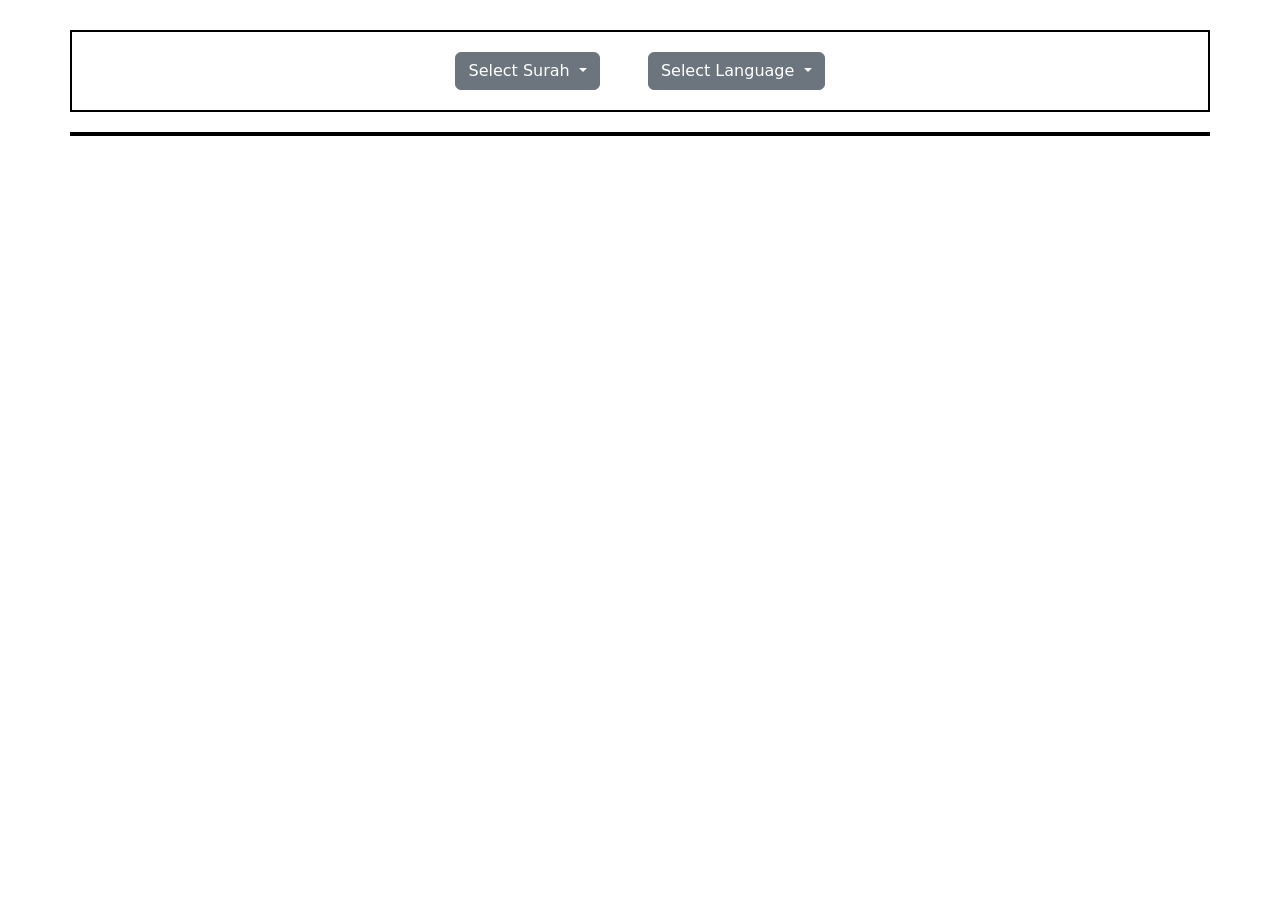
==== quran.html @ 66973cd3 "first commit" ====
<!DOCTYPE html>
<html lang="en">
<head>
    <meta charset="UTF-8">
    <meta http-equiv="X-UA-Compatible" content="IE=edge">
    <meta name="viewport" content="width=device-width, initial-scale=1.0">
    <title>Quran</title>
    <!-- Link Css -->
    <link rel="stylesheet" href="quran.css">
    <!-- Link Bootstrap -->
    <link href="https://cdn.jsdelivr.net/npm/bootstrap@5.0.2/dist/css/bootstrap.min.css" rel="stylesheet" integrity="sha384-EVSTQN3/azprG1Anm3QDgpJLIm9Nao0Yz1ztcQTwFspd3yD65VohhpuuCOmLASjC" crossorigin="anonymous">
</head>
<body>
    <section class="selectItems container">
        <!-- Select Surah -->
        <div class="dropdown me-5">
            <button class="btn btn-secondary dropdown-toggle" type="button" data-bs-toggle="dropdown" aria-expanded="false">
              Select Surah
            </button>
            <ul class="dropdown-menu" id="selectSurah">
              
            </ul>
          </div>
          <!-- Select Language -->
          <div class="dropdown">
            <button class="btn btn-secondary dropdown-toggle" type="button" data-bs-toggle="dropdown" aria-expanded="false">
              Select Language
            </button>
            <ul class="dropdown-menu">
              <li><a class="dropdown-item" href="#">Action</a></li>
              <li><a class="dropdown-item" href="#">Another action</a></li>
              <li><a class="dropdown-item" href="#">Something else here</a></li>
            </ul>
          </div>
    </section>
    <section class="showSurah container" id="showSurahName">

    </section>
    <section class="showSurah container" id="showSurah">

    </section>

    <!-- Link JS -->
    <script src="quran.js"></script>
    <!-- Bootstrap JS -->
    <script src="https://cdn.jsdelivr.net/npm/bootstrap@5.0.2/dist/js/bootstrap.bundle.min.js" integrity="sha384-MrcW6ZMFYlzcLA8Nl+NtUVF0sA7MsXsP1UyJoMp4YLEuNSfAP+JcXn/tWtIaxVXM" crossorigin="anonymous"></script>
</body>
</html>
---- quran.css ----
.selectItems{
    display: flex;
    justify-content: center;
    border: 2px solid black;
    margin-top: 30px;
    padding: 20px;
}
.showSurah{
    display: flex;
    flex-direction: column;

}
#showSurahName{
    border: 2px solid black;
    background-color: cornflowerblue;
    text-align: center;
    font-size: xx-large;
    font-weight: bolder;
    margin-top: 20px;
    color: red;
}
#showSurahBg{
    border: 2px solid black;
    background-color:gainsboro;
    text-align: center;
    padding: 3px;
    margin-top: 5px;
    font-size: xx-large;
    font-weight: bolder;
}
#surahNumber{
    color: darkred;
}
#surahAyah{
    color:mediumblue;
}
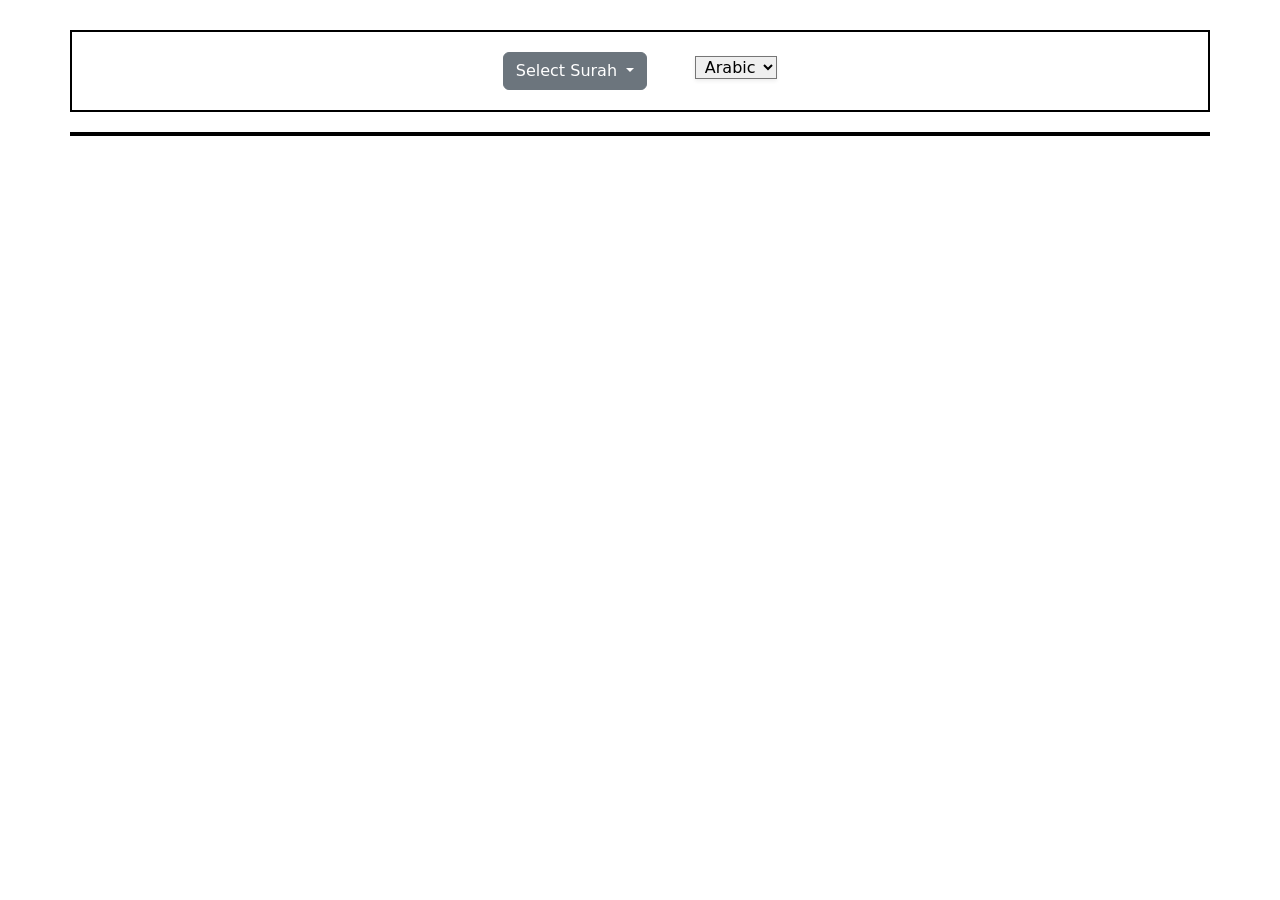
==== commit 97926cc2: "second" ====
--- a/quran.html
+++ b/quran.html
@@ -22,15 +22,12 @@
             </ul>
           </div>
           <!-- Select Language -->
-          <div class="dropdown">
-            <button class="btn btn-secondary dropdown-toggle" type="button" data-bs-toggle="dropdown" aria-expanded="false">
-              Select Language
-            </button>
-            <ul class="dropdown-menu">
-              <li><a class="dropdown-item" href="#">Action</a></li>
-              <li><a class="dropdown-item" href="#">Another action</a></li>
-              <li><a class="dropdown-item" href="#">Something else here</a></li>
-            </ul>
+          <div>
+            <select id="language" class="form-multiselect block w-max mt-1 rounded-md shadow-sm text-center text-sm ">
+            <option value="arabic">Arabic</option>
+            <option value="english">English</option>
+            <option value="bengali">Bengali</option>
+            </select>
           </div>
     </section>
     <section class="showSurah container" id="showSurahName">
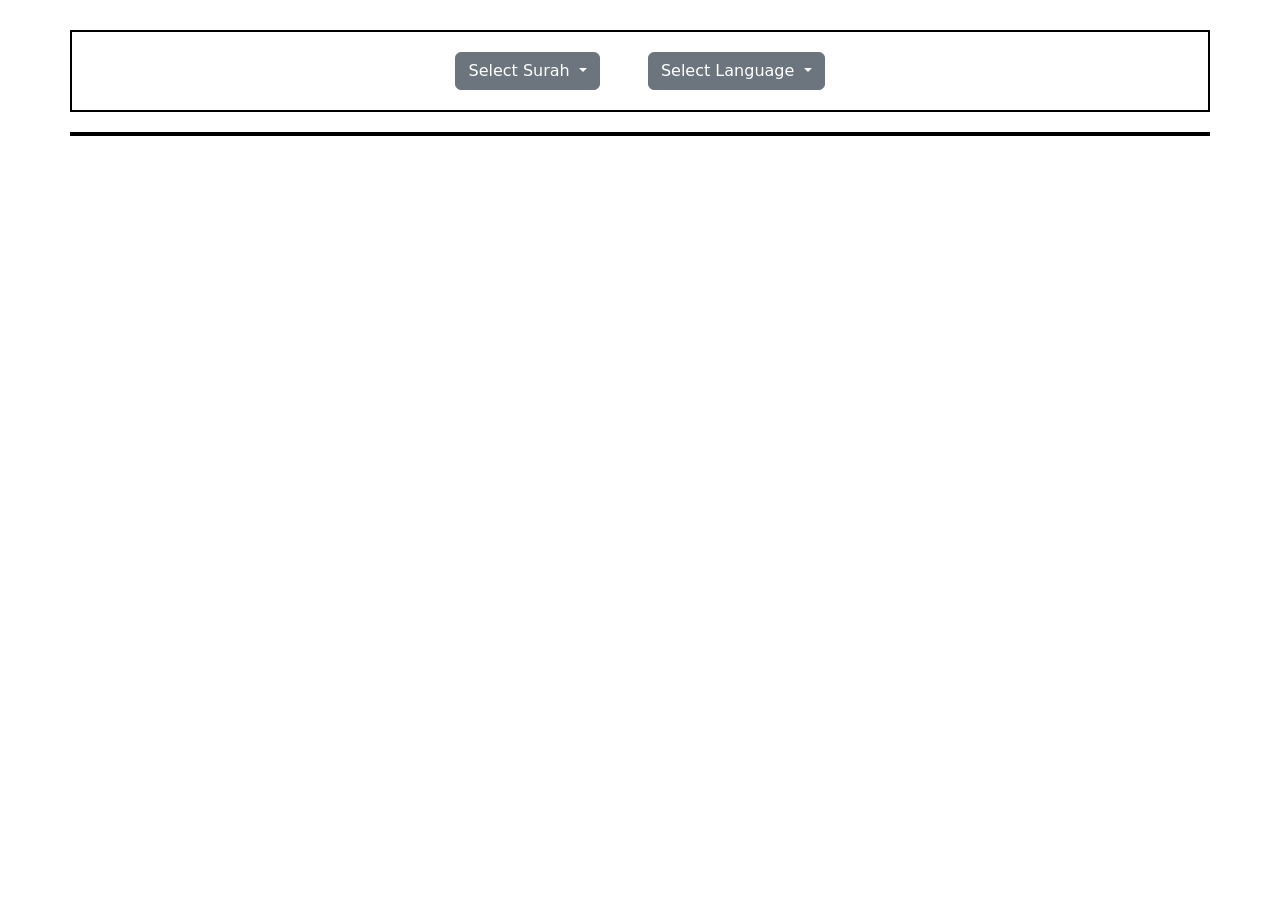
==== commit 1c168f4f: "third" ====
--- a/quran.html
+++ b/quran.html
@@ -22,12 +22,15 @@
             </ul>
           </div>
           <!-- Select Language -->
-          <div>
-            <select id="language" class="form-multiselect block w-max mt-1 rounded-md shadow-sm text-center text-sm ">
-            <option value="arabic">Arabic</option>
-            <option value="english">English</option>
-            <option value="bengali">Bengali</option>
-            </select>
+          <div class="dropdown">
+            <button class="btn btn-secondary dropdown-toggle" type="button" data-bs-toggle="dropdown" aria-expanded="false">
+              Select Language
+            </button>
+            <ul class="dropdown-menu">
+              <li><button class="dropdown-item" id="languageBan">Bangla</button></li>
+              <li><button class="dropdown-item" id="languageEng">English</button></li>
+              <li><button class="dropdown-item" id="languageAra">Arabic</button></li>
+            </ul>
           </div>
     </section>
     <section class="showSurah container" id="showSurahName">
